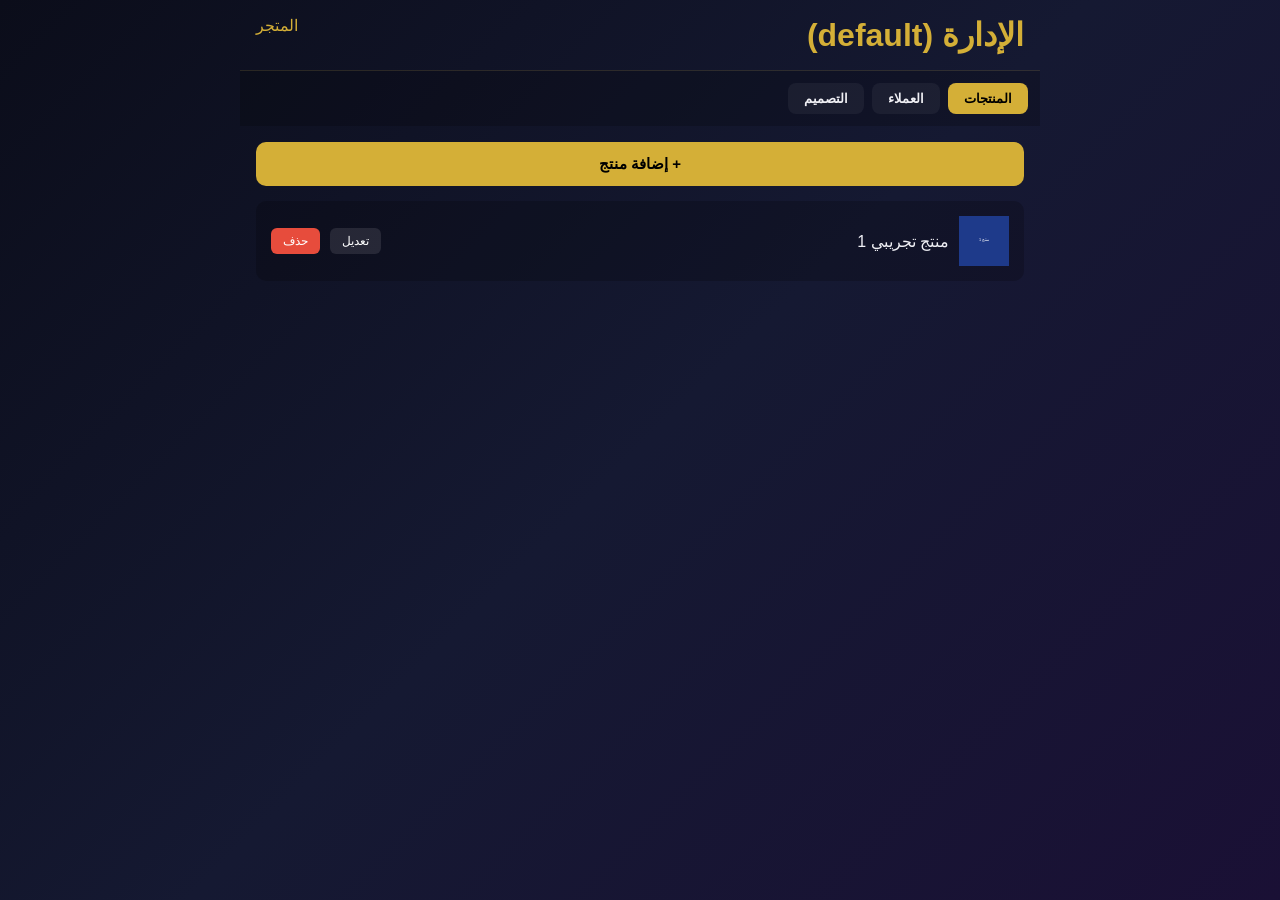
==== admin.html @ f48f61cf "V" ====
<!DOCTYPE html>
<html lang="ar" dir="rtl">
<head><meta charset="UTF-8"><title>الإدارة</title><link rel="stylesheet" href="css/style.css"><link rel="stylesheet" href="css/admin.css"></head>
<body><div id="adminApp"></div>
<script src="js/database.js"></script><script src="js/admin.js"></script>
</body>
</html>
---- css/style.css ----
:root { --bg-start: #0b0d1a; --bg-mid: #151932; --bg-end: #1a1035; --card-start: #1f2141; --card-end: #16172d; --gold: #d4af37; --gold-light: #f4d47c; --text: #f0f0f5; --text-muted: #9a9ab0; --danger: #e74c3c; --success: #27ae60; --border: rgba(212,175,55,0.14); }
* { margin: 0; padding: 0; box-sizing: border-box; }
body { font-family: 'Tajawal', sans-serif; background: linear-gradient(135deg, var(--bg-start), var(--bg-mid), var(--bg-end)); color: var(--text); direction: rtl; padding-bottom: 80px; min-height: 100vh; }
button { cursor: pointer; border: none; background: none; color: inherit; }
a { text-decoration: none; color: inherit; } img { max-width: 100%; display: block; }
.app-header { position: sticky; top: 0; z-index: 100; background: rgba(11,13,26,0.85); backdrop-filter: blur(20px); padding: 14px 16px; border-bottom: 1px solid var(--border); }
.header-top { display: flex; justify-content: space-between; align-items: center; margin-bottom: 12px; }
.brand { display: flex; align-items: center; gap: 10px; }
.brand-mark { width: 40px; height: 40px; background: var(--gold); border-radius: 10px; display: grid; place-items: center; font-size: 20px; font-weight: bold; color: #000; }
.brand-name { font-weight: 800; font-size: 16px; color: var(--gold-light); }
.cart-icon { position: relative; width: 44px; height: 44px; background: rgba(255,255,255,0.05); border-radius: 12px; display: grid; place-items: center; color: var(--gold); border: 1px solid var(--border); }
.cart-badge { position: absolute; top: -5px; right: -5px; background: var(--gold); color: #000; font-size: 11px; font-weight: bold; padding: 2px 6px; border-radius: 10px; }
.search-wrap input { width: 100%; height: 44px; background: rgba(0,0,0,0.3); border: 1px solid var(--border); border-radius: 12px; padding: 0 16px; color: white; }
.categories-nav { padding: 12px 16px; overflow-x: auto; white-space: nowrap; border-bottom: 1px solid var(--border); }
.category-chip { display: inline-flex; flex-direction: column; align-items: center; gap: 6px; padding: 10px 16px; background: rgba(255,255,255,0.05); border: 1px solid var(--border); border-radius: 12px; margin-left: 8px; font-size: 12px; color: var(--text-muted); }
.category-chip.active { background: var(--gold); color: #000; border-color: var(--gold); }
.banner-section { padding: 16px; }
.banner-slider { height: 180px; background: linear-gradient(45deg, #1e3a8a, #7c3aed); border-radius: 16px; display: flex; flex-direction: column; justify-content: center; padding: 24px; }
.banner-title { font-size: 26px; font-weight: 900; margin-bottom: 8px; }
.banner-btn { background: var(--gold); color: #000; padding: 8px 20px; border-radius: 20px; width: fit-content; font-weight: bold; }
.section-head { padding: 16px; }
.section-head h2 { font-size: 18px; color: var(--gold-light); }
.products-grid { display: grid; grid-template-columns: repeat(2, 1fr); gap: 12px; padding: 0 16px; }
.product-card { background: linear-gradient(145deg, var(--card-start), var(--card-end)); border: 1px solid var(--border); border-radius: 16px; overflow: hidden; display: flex; flex-direction: column; cursor:pointer; }
.product-image-wrap { position: relative; aspect-ratio: 1/1; }
.product-image-wrap img { width: 100%; height: 100%; object-fit: cover; }
.badge { position: absolute; top: 8px; right: 8px; padding: 4px 10px; border-radius: 20px; font-size: 10px; font-weight: bold; color: #fff; }
.badge-new { background: var(--danger); } .badge-offer { background: var(--success); }
.product-info { padding: 12px; flex: 1; display: flex; flex-direction: column; }
.product-name { font-size: 14px; font-weight: 700; margin-bottom: 4px; }
.product-price { display: flex; align-items: baseline; gap: 6px; margin-bottom: 10px; }
.current-price { color: var(--gold-light); font-size: 16px; font-weight: bold; }
.old-price { color: var(--text-muted); text-decoration: line-through; font-size: 12px; }
.btn-add { width: 100%; height: 36px; background: var(--gold); color: #000; border-radius: 8px; font-weight: bold; margin-top: auto; }
.bottom-nav { position: fixed; bottom: 0; width: 100%; background: rgba(11,13,26,0.95); backdrop-filter: blur(10px); display: flex; justify-content: space-around; padding: 12px 0; border-top: 1px solid var(--border); z-index: 100; }
.nav-item { display: flex; flex-direction: column; align-items: center; font-size: 11px; color: var(--text-muted); }
.nav-item.active { color: var(--gold); }
.modal-overlay { position: fixed; inset: 0; background: rgba(0,0,0,0.85); display: none; align-items: flex-end; justify-content: center; z-index: 300; backdrop-filter: blur(5px); }
.modal-overlay.open { display: flex; }
.modal-content { background: var(--bg-mid); padding: 24px; border-radius: 24px 24px 0 0; border-top: 1px solid var(--gold); width: 100%; max-width: 500px; max-height: 90vh; overflow-y: auto; }
.modal-close { margin-left: auto; width: 36px; height: 36px; background: rgba(255,255,255,0.1); border-radius: 50%; display: grid; place-items: center; color: white; margin-bottom: 10px; }
.detail-main-img { width: 100%; aspect-ratio: 1/1; object-fit: cover; border-radius: 16px; margin-bottom: 10px; }
.detail-thumbs { display: flex; gap: 8px; overflow-x: auto; padding-bottom: 10px; }
.detail-thumb { width: 60px; height: 60px; border-radius: 8px; object-fit: cover; border: 2px solid transparent; cursor: pointer; }
.detail-thumb.active { border-color: var(--gold); }
.detail-title { font-size: 20px; font-weight: bold; color: var(--gold-light); margin-bottom: 8px; }
.detail-desc { font-size: 14px; color: var(--text-muted); margin-bottom: 15px; }
.detail-video { width: 100%; border-radius: 12px; margin-bottom: 15px; }
.form-group { margin-bottom: 16px; } .form-label { display: block; font-size: 12px; font-weight: bold; color: var(--gold-light); margin-bottom: 6px; }
.form-input { width: 100%; height: 44px; background: rgba(0,0,0,0.3); border: 1px solid var(--border); border-radius: 10px; padding: 0 12px; color: white; }
.btn-primary { width: 100%; height: 44px; background: var(--gold); color: #000; border-radius: 10px; font-weight: bold; font-size: 15px; }
.toast { position: fixed; bottom: 90px; left: 50%; transform: translateX(-50%); background: var(--gold); color: #000; padding: 12px 24px; border-radius: 20px; font-weight: bold; opacity: 0; transition: 0.3s; z-index: 1000; }
.toast.show { opacity: 1; }
.page-header { padding: 16px; display: flex; align-items: center; gap: 15px; border-bottom: 1px solid var(--border); }
.cart-container { padding: 20px; }
.cart-item { display: flex; gap: 12px; background: var(--card-start); padding: 12px; border-radius: 12px; margin-bottom: 12px; }
.cart-item img { width: 70px; height: 70px; border-radius: 8px; }
.cart-total { display: flex; justify-content: space-between; font-size: 18px; font-weight: bold; color: var(--gold-light); padding: 20px 0; border-top: 1px solid var(--border); margin-top: 20px; }
---- css/admin.css ----
.admin-shell { max-width: 800px; margin: auto; padding-bottom: 40px; }
.admin-header { padding: 16px; display: flex; justify-content: space-between; border-bottom: 1px solid var(--border); }
.admin-tabs { display: flex; gap: 8px; padding: 12px; overflow-x: auto; background: rgba(0,0,0,0.2); }
.admin-tab { padding: 8px 16px; border-radius: 8px; background: rgba(255,255,255,0.05); font-size: 13px; font-weight: bold; white-space: nowrap; }
.admin-tab.active { background: var(--gold); color: #000; }
.admin-content { padding: 16px; }
.admin-panel { background: var(--card-start); padding: 16px; border-radius: 12px; margin-bottom: 20px; }
.user-card { background: rgba(0,0,0,0.2); padding: 15px; border-radius: 10px; margin-bottom: 10px; }
.color-grid { display: grid; grid-template-columns: 1fr 1fr; gap: 10px; }
.design-preview { padding: 20px; border-radius: 12px; margin-bottom: 20px; text-align: center; }
.form-input, .form-textarea { width: 100%; background: rgba(0,0,0,0.3); border: 1px solid var(--border); border-radius: 8px; padding: 10px; color: white; }
.btn-danger { background: var(--danger); color: white; padding: 6px 12px; border-radius: 6px; font-size: 12px; }
.btn-secondary { background: rgba(255,255,255,0.1); color: white; padding: 6px 12px; border-radius: 6px; font-size: 12px; }
.upload-preview { display: flex; gap: 5px; margin-top: 10px; overflow-x: auto; }
.upload-thumb { width: 60px; height: 60px; object-fit: cover; border-radius: 5px; }
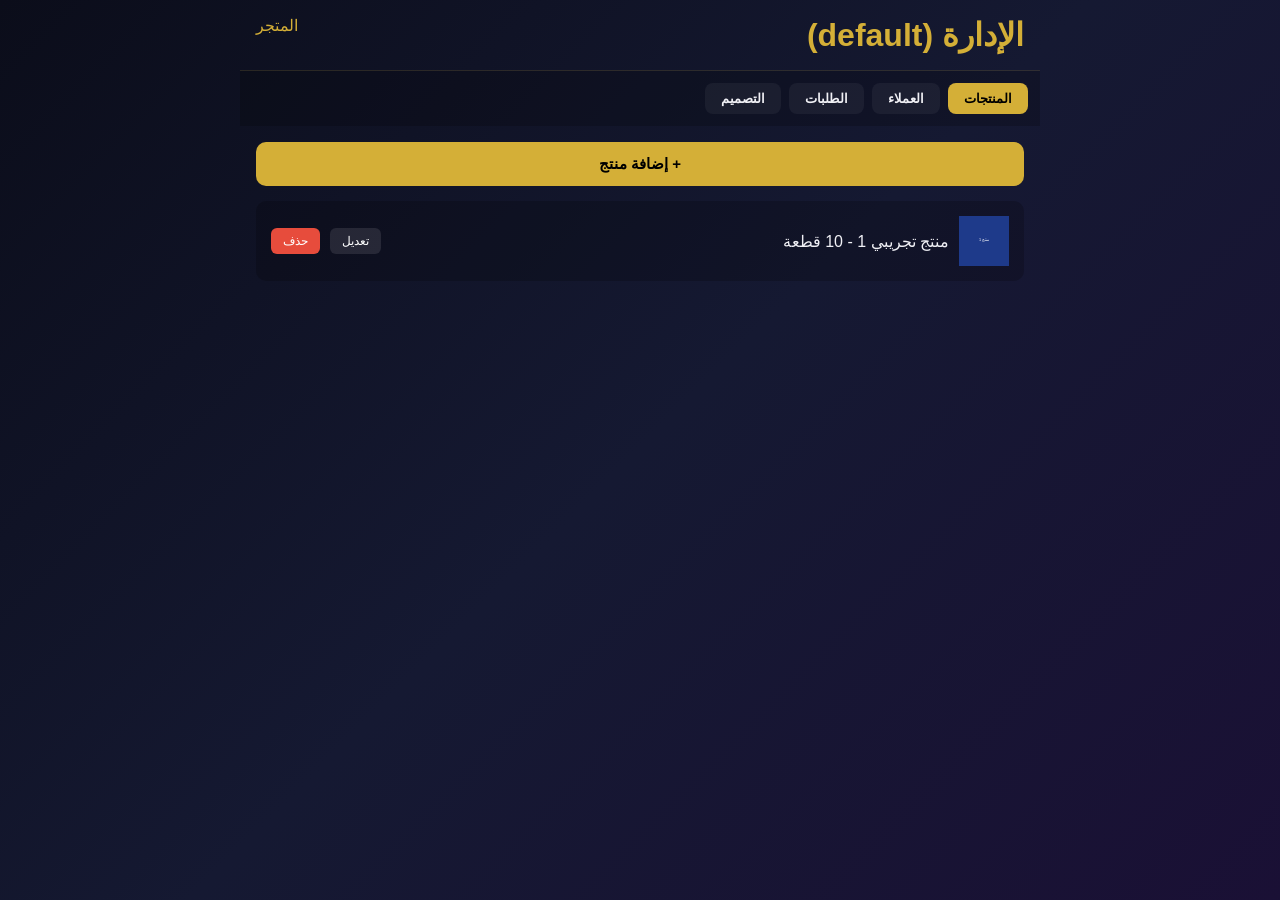
==== commit 57bb669c: "V" ====
--- a/admin.html
+++ b/admin.html
@@ -1,7 +1,7 @@
 <!DOCTYPE html>
 <html lang="ar" dir="rtl">
-<head><meta charset="UTF-8"><title>الإدارة</title><link rel="stylesheet" href="css/style.css"><link rel="stylesheet" href="css/admin.css"></head>
-<body><div id="adminApp"></div>
+<head><meta charset="UTF-8"><meta name="viewport" content="width=device-width, initial-scale=1.0"><title>الإدارة</title><link rel="stylesheet" href="css/style.css"><link rel="stylesheet" href="css/admin.css"></head>
+<body><div id="adminApp"></div><div class="toast" id="toast"></div>
 <script src="js/database.js"></script><script src="js/admin.js"></script>
 </body>
 </html>
--- a/css/style.css
+++ b/css/style.css
@@ -1,7 +1,7 @@
 :root { --bg-start: #0b0d1a; --bg-mid: #151932; --bg-end: #1a1035; --card-start: #1f2141; --card-end: #16172d; --gold: #d4af37; --gold-light: #f4d47c; --text: #f0f0f5; --text-muted: #9a9ab0; --danger: #e74c3c; --success: #27ae60; --border: rgba(212,175,55,0.14); }
 * { margin: 0; padding: 0; box-sizing: border-box; }
 body { font-family: 'Tajawal', sans-serif; background: linear-gradient(135deg, var(--bg-start), var(--bg-mid), var(--bg-end)); color: var(--text); direction: rtl; padding-bottom: 80px; min-height: 100vh; }
-button { cursor: pointer; border: none; background: none; color: inherit; }
+button { font-family: inherit; cursor: pointer; border: none; background: none; color: inherit; }
 a { text-decoration: none; color: inherit; } img { max-width: 100%; display: block; }
 .app-header { position: sticky; top: 0; z-index: 100; background: rgba(11,13,26,0.85); backdrop-filter: blur(20px); padding: 14px 16px; border-bottom: 1px solid var(--border); }
 .header-top { display: flex; justify-content: space-between; align-items: center; margin-bottom: 12px; }
@@ -14,16 +14,15 @@
 .categories-nav { padding: 12px 16px; overflow-x: auto; white-space: nowrap; border-bottom: 1px solid var(--border); }
 .category-chip { display: inline-flex; flex-direction: column; align-items: center; gap: 6px; padding: 10px 16px; background: rgba(255,255,255,0.05); border: 1px solid var(--border); border-radius: 12px; margin-left: 8px; font-size: 12px; color: var(--text-muted); }
 .category-chip.active { background: var(--gold); color: #000; border-color: var(--gold); }
+.category-chip svg { width: 24px; height: 24px; }
 .banner-section { padding: 16px; }
 .banner-slider { height: 180px; background: linear-gradient(45deg, #1e3a8a, #7c3aed); border-radius: 16px; display: flex; flex-direction: column; justify-content: center; padding: 24px; }
 .banner-title { font-size: 26px; font-weight: 900; margin-bottom: 8px; }
 .banner-btn { background: var(--gold); color: #000; padding: 8px 20px; border-radius: 20px; width: fit-content; font-weight: bold; }
-.section-head { padding: 16px; }
-.section-head h2 { font-size: 18px; color: var(--gold-light); }
+.section-head { padding: 16px; } .section-head h2 { font-size: 18px; color: var(--gold-light); }
 .products-grid { display: grid; grid-template-columns: repeat(2, 1fr); gap: 12px; padding: 0 16px; }
 .product-card { background: linear-gradient(145deg, var(--card-start), var(--card-end)); border: 1px solid var(--border); border-radius: 16px; overflow: hidden; display: flex; flex-direction: column; cursor:pointer; }
-.product-image-wrap { position: relative; aspect-ratio: 1/1; }
-.product-image-wrap img { width: 100%; height: 100%; object-fit: cover; }
+.product-image-wrap { position: relative; aspect-ratio: 1/1; } .product-image-wrap img { width: 100%; height: 100%; object-fit: cover; }
 .badge { position: absolute; top: 8px; right: 8px; padding: 4px 10px; border-radius: 20px; font-size: 10px; font-weight: bold; color: #fff; }
 .badge-new { background: var(--danger); } .badge-offer { background: var(--success); }
 .product-info { padding: 12px; flex: 1; display: flex; flex-direction: column; }
@@ -33,8 +32,7 @@
 .old-price { color: var(--text-muted); text-decoration: line-through; font-size: 12px; }
 .btn-add { width: 100%; height: 36px; background: var(--gold); color: #000; border-radius: 8px; font-weight: bold; margin-top: auto; }
 .bottom-nav { position: fixed; bottom: 0; width: 100%; background: rgba(11,13,26,0.95); backdrop-filter: blur(10px); display: flex; justify-content: space-around; padding: 12px 0; border-top: 1px solid var(--border); z-index: 100; }
-.nav-item { display: flex; flex-direction: column; align-items: center; font-size: 11px; color: var(--text-muted); }
-.nav-item.active { color: var(--gold); }
+.nav-item { display: flex; flex-direction: column; align-items: center; font-size: 11px; color: var(--text-muted); } .nav-item.active { color: var(--gold); }
 .modal-overlay { position: fixed; inset: 0; background: rgba(0,0,0,0.85); display: none; align-items: flex-end; justify-content: center; z-index: 300; backdrop-filter: blur(5px); }
 .modal-overlay.open { display: flex; }
 .modal-content { background: var(--bg-mid); padding: 24px; border-radius: 24px 24px 0 0; border-top: 1px solid var(--gold); width: 100%; max-width: 500px; max-height: 90vh; overflow-y: auto; }
--- a/css/admin.css
+++ b/css/admin.css
@@ -13,3 +13,9 @@
 .btn-secondary { background: rgba(255,255,255,0.1); color: white; padding: 6px 12px; border-radius: 6px; font-size: 12px; }
 .upload-preview { display: flex; gap: 5px; margin-top: 10px; overflow-x: auto; }
 .upload-thumb { width: 60px; height: 60px; object-fit: cover; border-radius: 5px; }
+/* Image Editor Modal */
+.editor-modal { position: fixed; inset: 0; background: rgba(0,0,0,0.95); z-index: 1000; display: none; flex-direction: column; padding: 20px; }
+.editor-modal.open { display: flex; }
+.editor-canvas { flex: 1; display: grid; place-items: center; overflow: hidden; }
+.editor-canvas canvas { max-width: 100%; max-height: 100%; }
+.editor-controls { background: var(--card-start); padding: 15px; border-radius: 12px; margin-top: 10px; }
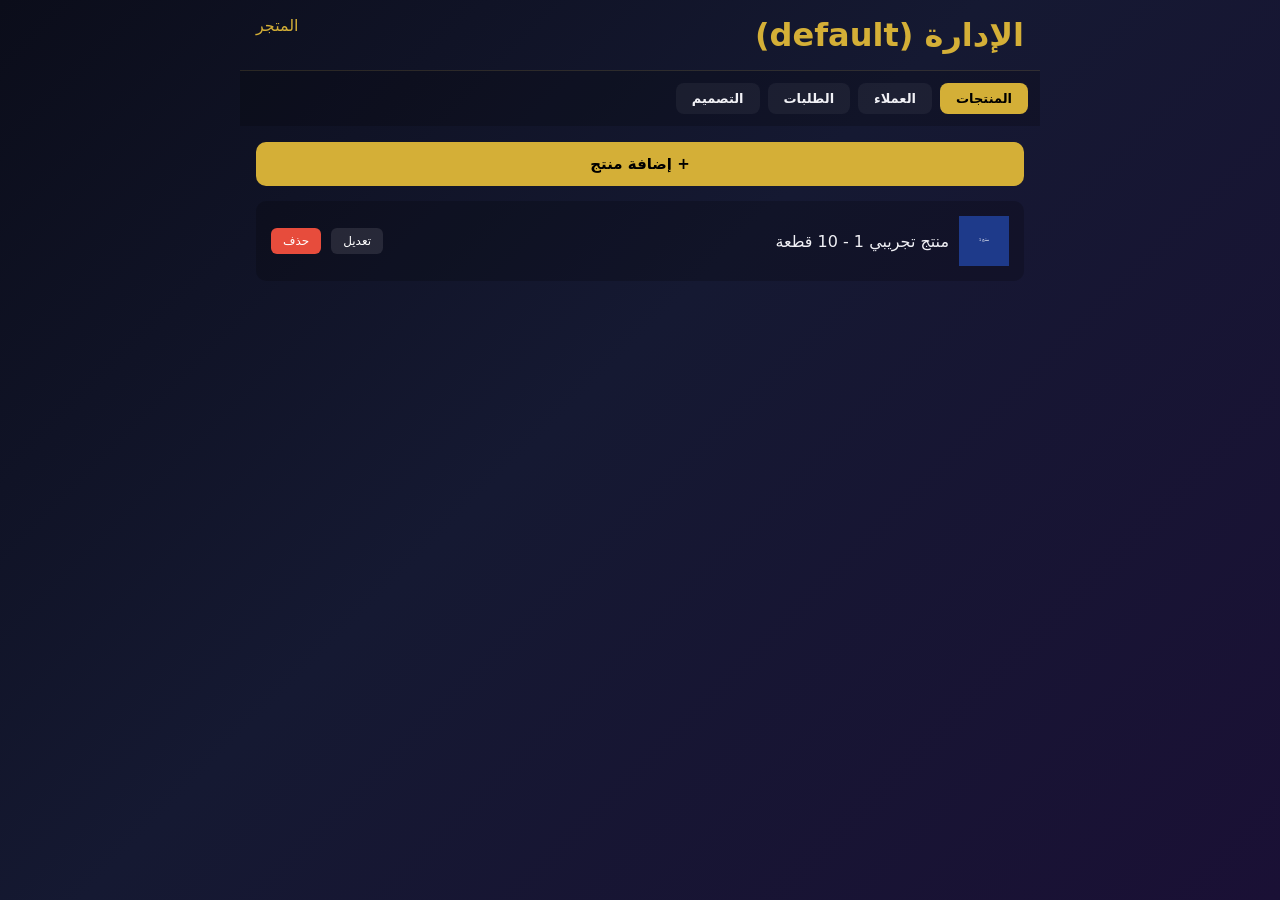
==== commit 31637b86: "Recovered V" ====
--- a/admin.html
+++ b/admin.html
@@ -1,6 +1,6 @@
 <!DOCTYPE html>
 <html lang="ar" dir="rtl">
-<head><meta charset="UTF-8"><meta name="viewport" content="width=device-width, initial-scale=1.0"><title>الإدارة</title><link rel="stylesheet" href="css/style.css"><link rel="stylesheet" href="css/admin.css"></head>
+<head><meta charset="UTF-8"><meta name="viewport" content="width=device-width, initial-scale=1.0"><title>لوحة الإدارة</title><link rel="stylesheet" href="css/style.css"><link rel="stylesheet" href="css/admin.css"></head>
 <body><div id="adminApp"></div><div class="toast" id="toast"></div>
 <script src="js/database.js"></script><script src="js/admin.js"></script>
 </body>
--- a/css/style.css
+++ b/css/style.css
@@ -1,28 +1,31 @@
-:root { --bg-start: #0b0d1a; --bg-mid: #151932; --bg-end: #1a1035; --card-start: #1f2141; --card-end: #16172d; --gold: #d4af37; --gold-light: #f4d47c; --text: #f0f0f5; --text-muted: #9a9ab0; --danger: #e74c3c; --success: #27ae60; --border: rgba(212,175,55,0.14); }
+:root { --bg-start: #0b0d1a; --bg-mid: #151932; --bg-end: #1a1035; --card-start: #1f2141; --card-end: #16172d; --gold: #d4af37; --gold-light: #f4d47c; --gold-glow: rgba(212,175,55,0.35); --text: #f0f0f5; --text-muted: #9a9ab0; --danger: #e74c3c; --success: #27ae60; --border: rgba(212,175,55,0.14); --transition: 0.3s ease; }
 * { margin: 0; padding: 0; box-sizing: border-box; }
-body { font-family: 'Tajawal', sans-serif; background: linear-gradient(135deg, var(--bg-start), var(--bg-mid), var(--bg-end)); color: var(--text); direction: rtl; padding-bottom: 80px; min-height: 100vh; }
+body { font-family: 'Tajawal', system-ui, sans-serif; background: linear-gradient(135deg, var(--bg-start) 0%, var(--bg-mid) 45%, var(--bg-end) 100%); background-attachment: fixed; color: var(--text); direction: rtl; padding-bottom: 80px; min-height: 100vh; overflow-x: hidden; }
 button { font-family: inherit; cursor: pointer; border: none; background: none; color: inherit; }
 a { text-decoration: none; color: inherit; } img { max-width: 100%; display: block; }
 .app-header { position: sticky; top: 0; z-index: 100; background: rgba(11,13,26,0.85); backdrop-filter: blur(20px); padding: 14px 16px; border-bottom: 1px solid var(--border); }
 .header-top { display: flex; justify-content: space-between; align-items: center; margin-bottom: 12px; }
 .brand { display: flex; align-items: center; gap: 10px; }
-.brand-mark { width: 40px; height: 40px; background: var(--gold); border-radius: 10px; display: grid; place-items: center; font-size: 20px; font-weight: bold; color: #000; }
+.brand-mark { width: 40px; height: 40px; background: linear-gradient(135deg, var(--gold), #b8954a); border-radius: 10px; display: grid; place-items: center; font-size: 20px; font-weight: bold; color: #000; box-shadow: 0 4px 12px var(--gold-glow); }
 .brand-name { font-weight: 800; font-size: 16px; color: var(--gold-light); }
 .cart-icon { position: relative; width: 44px; height: 44px; background: rgba(255,255,255,0.05); border-radius: 12px; display: grid; place-items: center; color: var(--gold); border: 1px solid var(--border); }
 .cart-badge { position: absolute; top: -5px; right: -5px; background: var(--gold); color: #000; font-size: 11px; font-weight: bold; padding: 2px 6px; border-radius: 10px; }
-.search-wrap input { width: 100%; height: 44px; background: rgba(0,0,0,0.3); border: 1px solid var(--border); border-radius: 12px; padding: 0 16px; color: white; }
+.search-wrap input { width: 100%; height: 44px; background: rgba(0,0,0,0.3); border: 1px solid var(--border); border-radius: 12px; padding: 0 16px; color: white; font-size: 14px; }
 .categories-nav { padding: 12px 16px; overflow-x: auto; white-space: nowrap; border-bottom: 1px solid var(--border); }
 .category-chip { display: inline-flex; flex-direction: column; align-items: center; gap: 6px; padding: 10px 16px; background: rgba(255,255,255,0.05); border: 1px solid var(--border); border-radius: 12px; margin-left: 8px; font-size: 12px; color: var(--text-muted); }
-.category-chip.active { background: var(--gold); color: #000; border-color: var(--gold); }
+.category-chip.active { background: var(--gold); color: #000; border-color: var(--gold); box-shadow: 0 4px 12px var(--gold-glow); }
 .category-chip svg { width: 24px; height: 24px; }
 .banner-section { padding: 16px; }
-.banner-slider { height: 180px; background: linear-gradient(45deg, #1e3a8a, #7c3aed); border-radius: 16px; display: flex; flex-direction: column; justify-content: center; padding: 24px; }
+.banner-slider { height: 180px; background: linear-gradient(45deg, #1e3a8a, #7c3aed); border-radius: 16px; display: flex; flex-direction: column; justify-content: center; padding: 24px; border: 1px solid var(--border); }
 .banner-title { font-size: 26px; font-weight: 900; margin-bottom: 8px; }
 .banner-btn { background: var(--gold); color: #000; padding: 8px 20px; border-radius: 20px; width: fit-content; font-weight: bold; }
-.section-head { padding: 16px; } .section-head h2 { font-size: 18px; color: var(--gold-light); }
+.section-head { padding: 16px; display: flex; justify-content: space-between; align-items: center; }
+.section-head h2 { font-size: 18px; color: var(--gold-light); display: flex; align-items: center; gap: 8px; }
 .products-grid { display: grid; grid-template-columns: repeat(2, 1fr); gap: 12px; padding: 0 16px; }
-.product-card { background: linear-gradient(145deg, var(--card-start), var(--card-end)); border: 1px solid var(--border); border-radius: 16px; overflow: hidden; display: flex; flex-direction: column; cursor:pointer; }
-.product-image-wrap { position: relative; aspect-ratio: 1/1; } .product-image-wrap img { width: 100%; height: 100%; object-fit: cover; }
+.product-card { background: linear-gradient(145deg, var(--card-start), var(--card-end)); border: 1px solid var(--border); border-radius: 16px; overflow: hidden; display: flex; flex-direction: column; cursor:pointer; transition: transform 0.2s; }
+.product-card:active { transform: scale(0.98); }
+.product-image-wrap { position: relative; aspect-ratio: 1/1; background: rgba(0,0,0,0.2); }
+.product-image-wrap img { width: 100%; height: 100%; object-fit: cover; }
 .badge { position: absolute; top: 8px; right: 8px; padding: 4px 10px; border-radius: 20px; font-size: 10px; font-weight: bold; color: #fff; }
 .badge-new { background: var(--danger); } .badge-offer { background: var(--success); }
 .product-info { padding: 12px; flex: 1; display: flex; flex-direction: column; }
@@ -32,25 +35,27 @@
 .old-price { color: var(--text-muted); text-decoration: line-through; font-size: 12px; }
 .btn-add { width: 100%; height: 36px; background: var(--gold); color: #000; border-radius: 8px; font-weight: bold; margin-top: auto; }
 .bottom-nav { position: fixed; bottom: 0; width: 100%; background: rgba(11,13,26,0.95); backdrop-filter: blur(10px); display: flex; justify-content: space-around; padding: 12px 0; border-top: 1px solid var(--border); z-index: 100; }
-.nav-item { display: flex; flex-direction: column; align-items: center; font-size: 11px; color: var(--text-muted); } .nav-item.active { color: var(--gold); }
+.nav-item { display: flex; flex-direction: column; align-items: center; font-size: 11px; color: var(--text-muted); gap: 4px; }
+.nav-item.active { color: var(--gold); }
 .modal-overlay { position: fixed; inset: 0; background: rgba(0,0,0,0.85); display: none; align-items: flex-end; justify-content: center; z-index: 300; backdrop-filter: blur(5px); }
 .modal-overlay.open { display: flex; }
-.modal-content { background: var(--bg-mid); padding: 24px; border-radius: 24px 24px 0 0; border-top: 1px solid var(--gold); width: 100%; max-width: 500px; max-height: 90vh; overflow-y: auto; }
+.modal-content { background: var(--bg-mid); padding: 24px; border-radius: 24px 24px 0 0; border-top: 1px solid var(--gold); width: 100%; max-width: 500px; max-height: 90vh; overflow-y: auto; animation: slideUp 0.3s ease; }
+@keyframes slideUp { from { transform: translateY(100%); } to { transform: translateY(0); } }
 .modal-close { margin-left: auto; width: 36px; height: 36px; background: rgba(255,255,255,0.1); border-radius: 50%; display: grid; place-items: center; color: white; margin-bottom: 10px; }
 .detail-main-img { width: 100%; aspect-ratio: 1/1; object-fit: cover; border-radius: 16px; margin-bottom: 10px; }
-.detail-thumbs { display: flex; gap: 8px; overflow-x: auto; padding-bottom: 10px; }
+.detail-thumbs { display: flex; gap: 8px; overflow-x: auto; padding-bottom: 10px; margin-bottom: 15px; }
 .detail-thumb { width: 60px; height: 60px; border-radius: 8px; object-fit: cover; border: 2px solid transparent; cursor: pointer; }
 .detail-thumb.active { border-color: var(--gold); }
 .detail-title { font-size: 20px; font-weight: bold; color: var(--gold-light); margin-bottom: 8px; }
-.detail-desc { font-size: 14px; color: var(--text-muted); margin-bottom: 15px; }
+.detail-desc { font-size: 14px; color: var(--text-muted); line-height: 1.6; margin-bottom: 15px; }
 .detail-video { width: 100%; border-radius: 12px; margin-bottom: 15px; }
 .form-group { margin-bottom: 16px; } .form-label { display: block; font-size: 12px; font-weight: bold; color: var(--gold-light); margin-bottom: 6px; }
 .form-input { width: 100%; height: 44px; background: rgba(0,0,0,0.3); border: 1px solid var(--border); border-radius: 10px; padding: 0 12px; color: white; }
 .btn-primary { width: 100%; height: 44px; background: var(--gold); color: #000; border-radius: 10px; font-weight: bold; font-size: 15px; }
-.toast { position: fixed; bottom: 90px; left: 50%; transform: translateX(-50%); background: var(--gold); color: #000; padding: 12px 24px; border-radius: 20px; font-weight: bold; opacity: 0; transition: 0.3s; z-index: 1000; }
-.toast.show { opacity: 1; }
-.page-header { padding: 16px; display: flex; align-items: center; gap: 15px; border-bottom: 1px solid var(--border); }
-.cart-container { padding: 20px; }
-.cart-item { display: flex; gap: 12px; background: var(--card-start); padding: 12px; border-radius: 12px; margin-bottom: 12px; }
-.cart-item img { width: 70px; height: 70px; border-radius: 8px; }
+.toast { position: fixed; bottom: 90px; left: 50%; transform: translateX(-50%) translateY(20px); background: var(--gold); color: #000; padding: 12px 24px; border-radius: 20px; font-weight: bold; opacity: 0; transition: 0.3s; z-index: 1000; pointer-events: none; }
+.toast.show { transform: translateX(-50%) translateY(0); opacity: 1; }
+.page-header { padding: 16px; display: flex; align-items: center; gap: 15px; background: rgba(11,13,26,0.85); border-bottom: 1px solid var(--border); }
+.cart-container { padding: 20px; max-width: 600px; margin: auto; }
+.cart-item { display: flex; gap: 12px; background: var(--card-start); padding: 12px; border-radius: 12px; margin-bottom: 12px; border: 1px solid var(--border); }
+.cart-item img { width: 70px; height: 70px; border-radius: 8px; object-fit: cover; }
 .cart-total { display: flex; justify-content: space-between; font-size: 18px; font-weight: bold; color: var(--gold-light); padding: 20px 0; border-top: 1px solid var(--border); margin-top: 20px; }
--- a/css/admin.css
+++ b/css/admin.css
@@ -13,9 +13,3 @@
 .btn-secondary { background: rgba(255,255,255,0.1); color: white; padding: 6px 12px; border-radius: 6px; font-size: 12px; }
 .upload-preview { display: flex; gap: 5px; margin-top: 10px; overflow-x: auto; }
 .upload-thumb { width: 60px; height: 60px; object-fit: cover; border-radius: 5px; }
-/* Image Editor Modal */
-.editor-modal { position: fixed; inset: 0; background: rgba(0,0,0,0.95); z-index: 1000; display: none; flex-direction: column; padding: 20px; }
-.editor-modal.open { display: flex; }
-.editor-canvas { flex: 1; display: grid; place-items: center; overflow: hidden; }
-.editor-canvas canvas { max-width: 100%; max-height: 100%; }
-.editor-controls { background: var(--card-start); padding: 15px; border-radius: 12px; margin-top: 10px; }
